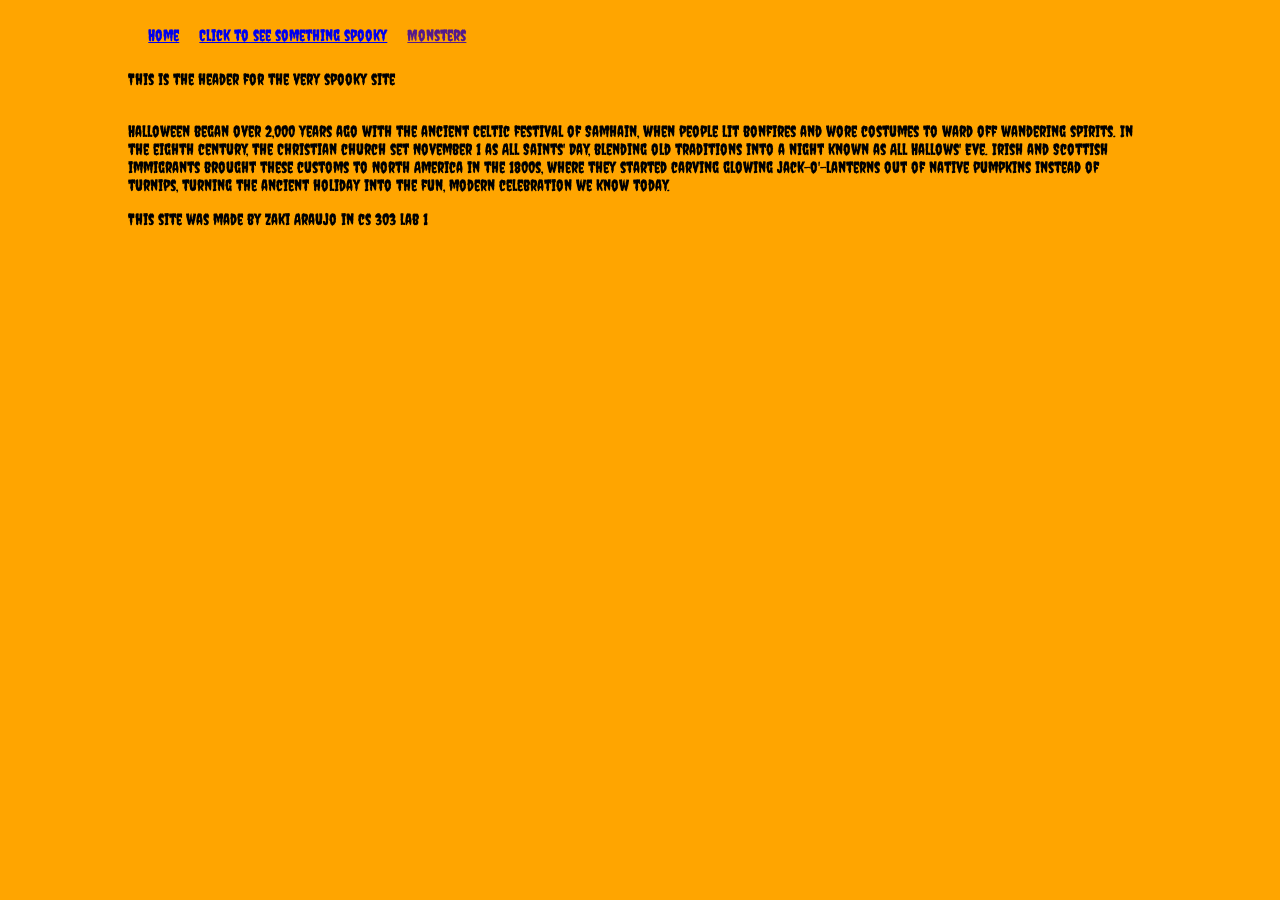
==== index.html @ 2ebc40c8 "changed file name" ====
<!DOCTYPE html>
<html lang="en">

<head>
    <meta charset="UTF-8">
    <meta name="viewport" content="width=device-width, initial-scale=1.0">
    <title>Spooky Site</title>
    <link rel="stylesheet" href="styles.css">
</head>
<div>

    <body>
        <nav>
            <ul>

                <li><a href=“home.html”> Home </a></li>
                <li><a href="secondpage.html">Click to see something spooky</a></li>
                <li><a href="">Monsters</a></li>
            </ul>
        </nav>
        <header>This is the header for the very spooky site</header>
        <main>
            <img src="https://encrypted-tbn0.gstatic.com/images?q=tbn:ANd9GcT1HViDRDK_e47zRWUjBQOi_FU0NOZlKsV6xooaPIbe8Q&s=10"
                alt="">
            <p>Halloween began over 2,000 years ago with the ancient Celtic festival of Samhain, when people lit
                bonfires and wore costumes to ward off wandering spirits. In the eighth century, the Christian church
                set November 1 as All Saints' Day, blending old traditions into a night known as All Hallows' Eve. Irish
                and Scottish immigrants brought these customs to North America in the 1800s, where they started carving
                glowing jack-o'-lanterns out of native pumpkins instead of turnips, turning the ancient holiday into the
                fun, modern celebration we know today.</p>
        </main>
        <footer>This site was made by Zaki Araujo in cs 303 lab 1</footer>
</div>
</body>

</html>
---- styles.css ----
@import url('https://fonts.googleapis.com/css2?family=Creepster&display=swap');

body {
    background-color: orange;
    font-family: 'Creepster', cursive;
}

ul {
    display: flex;
    padding: 1%;
    list-style: none;
}

li {
    padding: 0 1%;
}

footer {
    position: relative;
    bottom: 0;
}

img {
    width: 100%;
}

div {
    width: 80vw;
    margin: 0 auto;
}
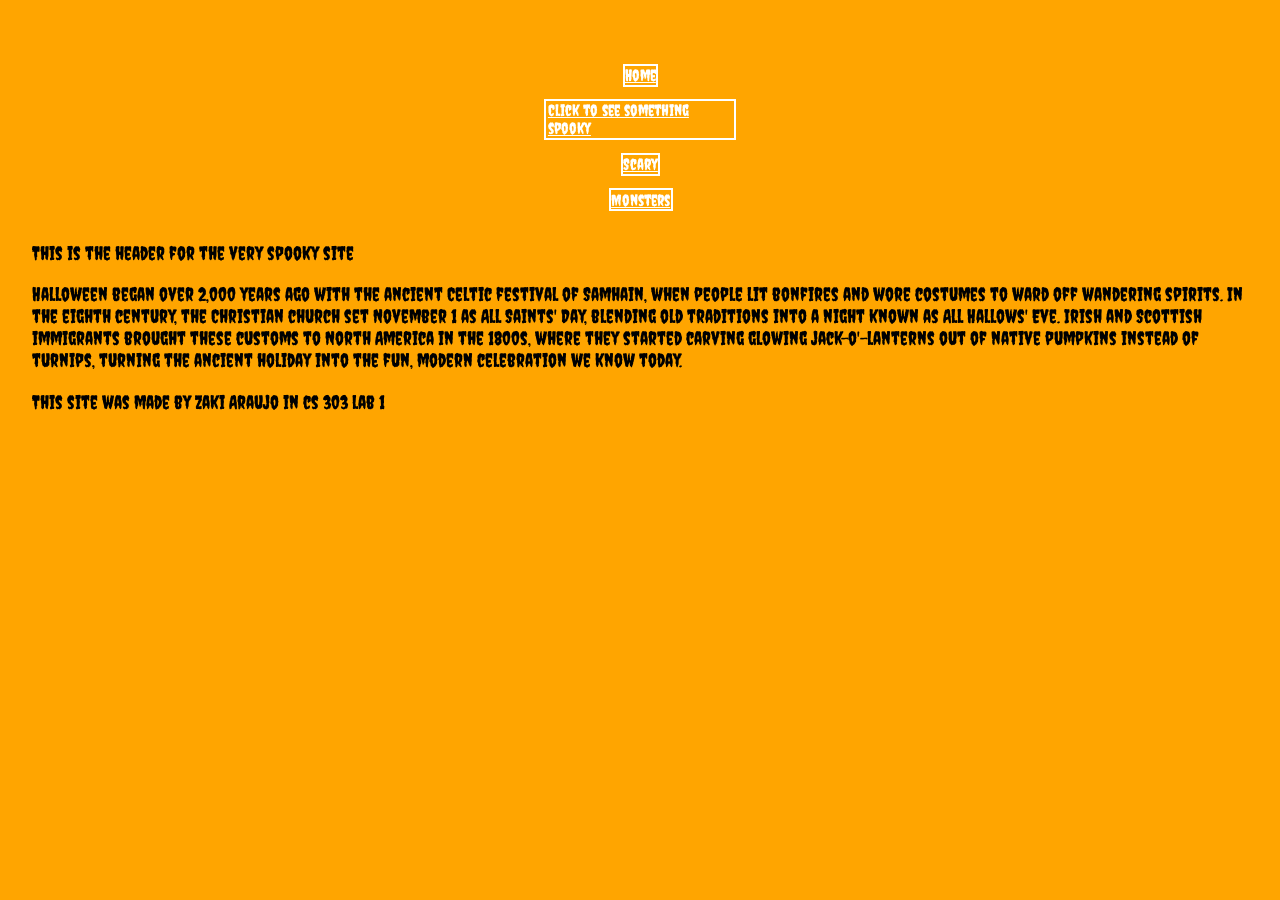
==== commit 61bcd225: "lab2 implementation" ====
--- a/index.html
+++ b/index.html
@@ -7,14 +7,15 @@
     <title>Spooky Site</title>
     <link rel="stylesheet" href="styles.css">
 </head>
-<div>
+<div class="content_wrapper">
 
     <body>
         <nav>
             <ul>
 
-                <li><a href=“home.html”> Home </a></li>
+                <li><a href="index.html"> Home </a></li>
                 <li><a href="secondpage.html">Click to see something spooky</a></li>
+                <li><a href= "dis-2.html"> Scary </a></li>
                 <li><a href="">Monsters</a></li>
             </ul>
         </nav>
--- a/styles.css
+++ b/styles.css
@@ -1,18 +1,37 @@
 @import url('https://fonts.googleapis.com/css2?family=Creepster&display=swap');
+
+* {
+    box-sizing: border-box;
+}
 
 body {
     background-color: orange;
     font-family: 'Creepster', cursive;
+    font-size: calc(16px + 0.25vw);
+    margin: 0;
+    padding: 32px;
 }
 
 ul {
     display: flex;
+    flex-direction: column;
+    align-items: center;
+    flex-wrap: nowrap;
+    gap: 12px;
     padding: 1%;
     list-style: none;
 }
 
 li {
-    padding: 0 1%;
+    padding: 0;
+}
+
+nav a {
+    display: inline-block;
+    padding: 0.5% 1%;
+    border: 2px solid white;
+    color: white;
+    font-size: calc(13px + 0.2vw);
 }
 
 footer {
@@ -21,10 +40,39 @@
 }
 
 img {
+    display: block;
     width: 100%;
+    max-width: 100%;
+    height: auto;
 }
 
-div {
-    width: 80vw;
+.content_wrapper {
     margin: 0 auto;
+}
+
+h1 {
+    font-size: calc(29px + 1vw);
+}
+
+@media (max-width: 1000px) {
+    body {
+        padding: 16px;
+    }
+
+    ul {
+        gap: 6px;
+        flex-direction: row;
+        justify-content: center;
+    }
+
+    li {
+        min-width: 0;
+    }
+
+    nav a {
+        width: 100%;
+        padding: 8px;
+        text-align: center;
+        font-size: calc(11px + 0.2vw);
+    }
 }
